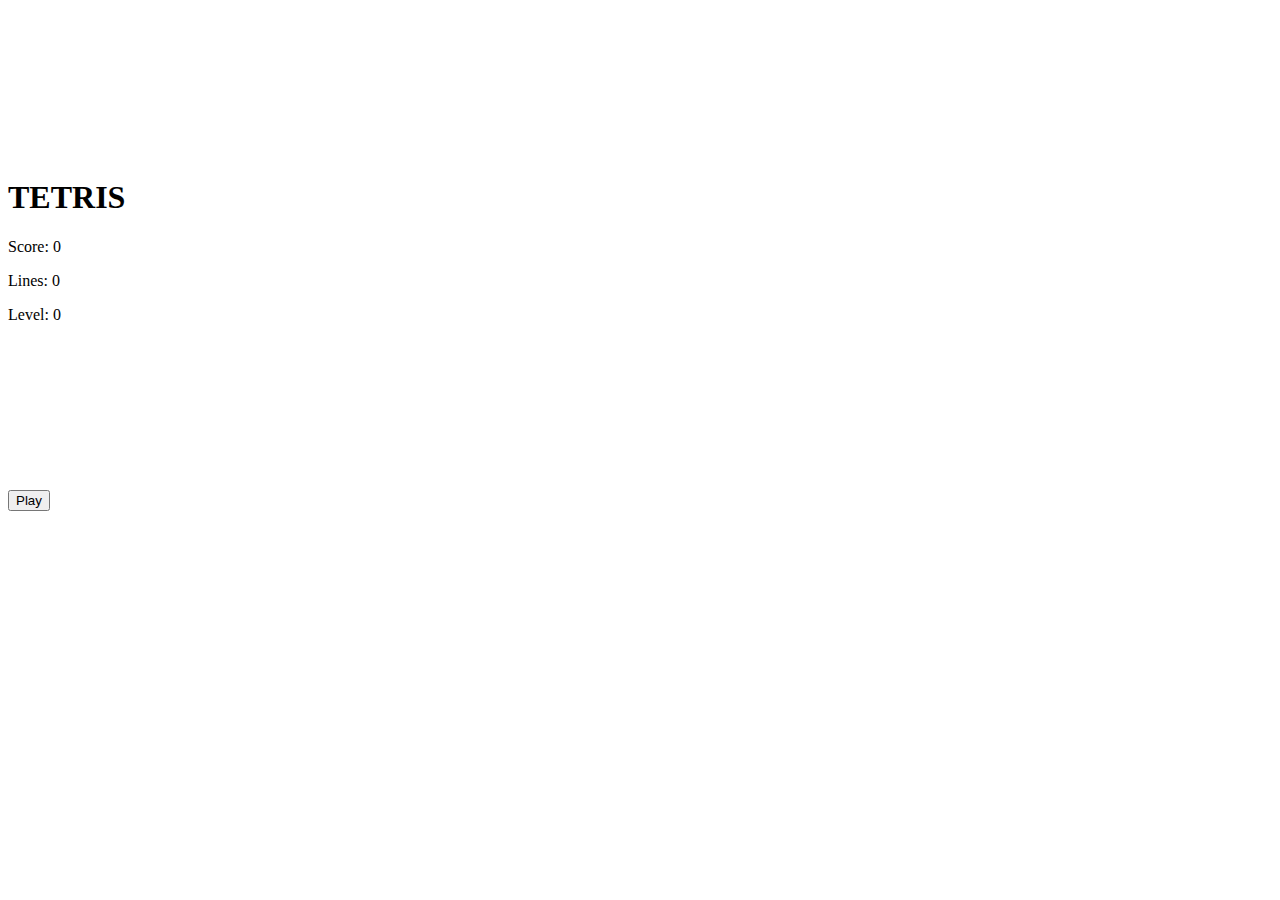
==== game.html @ 5e46c39e "Added constants.js for constant attributes of tetris" ====
<!--index.html-->
<html>
<head>
  <link
href="https://fonts.googleapis.com/css?family=Press+Start+2P"
rel="stylesheet"/>

<link rel="stylesheet" href="css/styles.css">

</head>

<body>

  <div class="grid">
    <canvas id="board" class="game-board"></canvas>
    <div class="right-column">
      <div>
        <h1>TETRIS</h1>
        <p>Score: <span id="score">0</span></p>
        <p>Lines: <span id="lines">0</span></p>
        <p>Level: <span id="level">0</span></p>
        <canvas id="next" class="next"></canvas>
      </div>
      <button onclick="play()" class="play-button">Play</button>
    </div>
  </div>

</body>
<script type="text/javascript" src="constants.js"></script>
<script type="text/javascript" src="board.js"></script>
<script type="text/javascript" src="piece.js"></script>
<script type="text/javascript" src="main.js"></script>
</body>
</html>
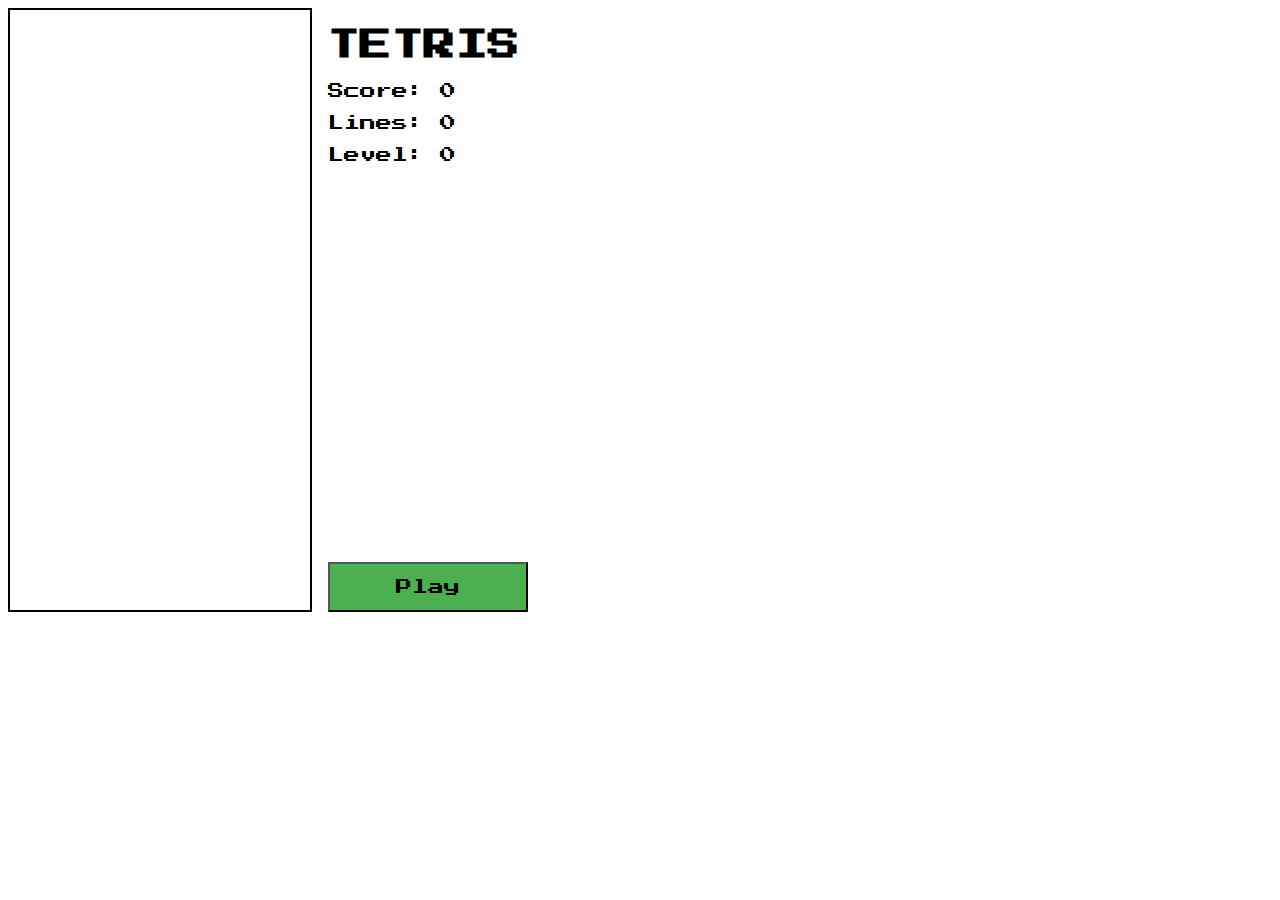
==== commit 28f165d3: "Seperated game style sheet to avoid errors" ====
--- a/game.html
+++ b/game.html
@@ -5,7 +5,7 @@
 href="https://fonts.googleapis.com/css?family=Press+Start+2P"
 rel="stylesheet"/>
 
-<link rel="stylesheet" href="css/styles.css">
+<link rel="stylesheet" href="gamestyle.css">
 
 </head>
 
--- a/gamestyle.css
+++ b/gamestyle.css
@@ -0,0 +1,25 @@
+* {
+  font-family: 'Press Start 2P', cursive;
+}
+ 
+.grid {
+  display: grid;
+  grid-template-columns: 320px 200px;
+}
+ 
+.right-column {
+  display: flex;
+  flex-direction: column;
+  justify-content: space-between;
+}
+ 
+.game-board {
+  border: solid 2px;
+}
+ 
+.play-button {
+  background-color: #4caf50;
+  font-size: 16px;
+  padding: 15px 30px;
+  cursor: pointer;
+}